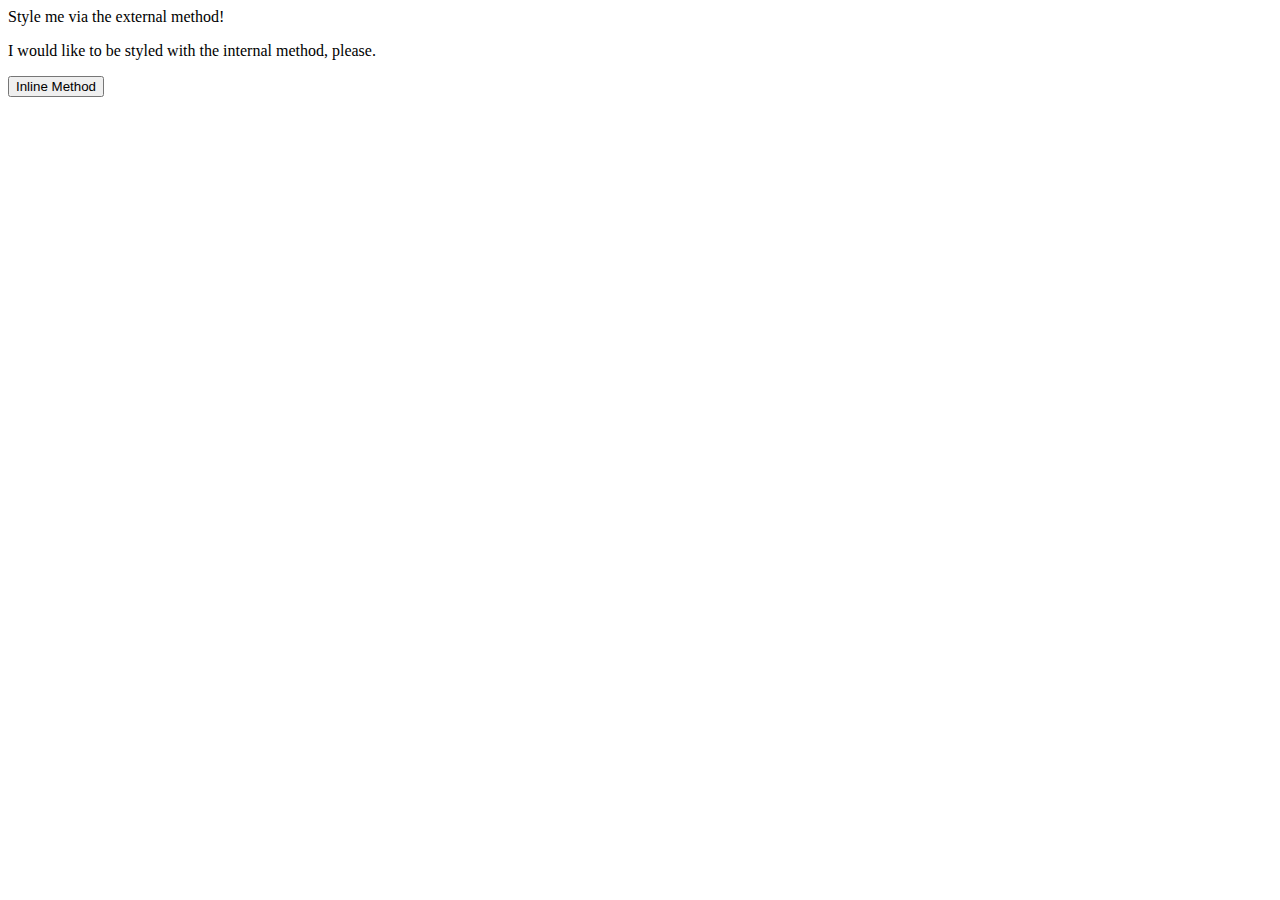
==== foundations/01-css-methods/index.html @ bb12a972 "Link CSS and style external css elements" ====
<!DOCTYPE html>
<html lang="en">
  <head>
    <meta charset="UTF-8">
    <meta http-equiv="X-UA-Compatible" content="IE=edge">
    <meta name="viewport" content="width=device-width, initial-scale=1.0">
    <link rel="stylesheet" href="styles.css">
    <title>Methods for Adding CSS</title>
  </head>
  <body>
    <div>Style me via the external method!</div>
    <p>I would like to be styled with the internal method, please.</p>
    <button>Inline Method</button>
  </body>
</html>
---- foundations/01-css-methods/styles.css ----
.div {
    background-color: red;
    color: white;
    font-size: 32px;
    text-align: center;
    font-weight: bold;
}
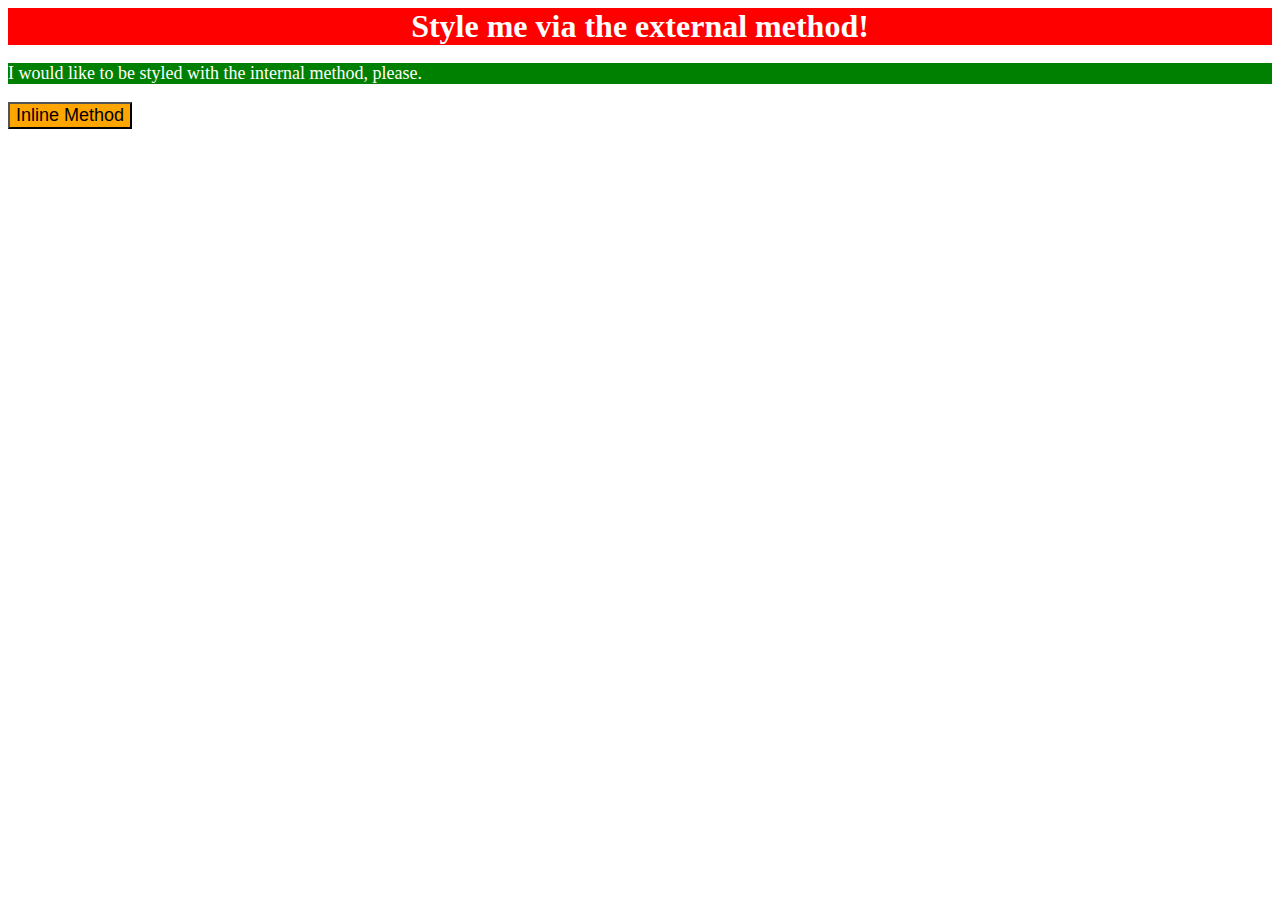
==== commit 214e4b26: "Style p and button" ====
--- a/foundations/01-css-methods/index.html
+++ b/foundations/01-css-methods/index.html
@@ -1,15 +1,23 @@
 <!DOCTYPE html>
 <html lang="en">
   <head>
+    <link rel="stylesheet" href="styles.css">
     <meta charset="UTF-8">
     <meta http-equiv="X-UA-Compatible" content="IE=edge">
     <meta name="viewport" content="width=device-width, initial-scale=1.0">
-    <link rel="stylesheet" href="styles.css">
     <title>Methods for Adding CSS</title>
+
+    <style>
+    p {
+      background-color: green; 
+      color: white; 
+      font-size: 18px;
+    }
+  </style>
   </head>
   <body>
     <div>Style me via the external method!</div>
     <p>I would like to be styled with the internal method, please.</p>
-    <button>Inline Method</button>
+    <button style="background-color: orange; font-size: 18px">Inline Method</button>
   </body>
 </html>--- a/foundations/01-css-methods/styles.css
+++ b/foundations/01-css-methods/styles.css
@@ -1,4 +1,4 @@
-.div {
+div {
     background-color: red;
     color: white;
     font-size: 32px;
